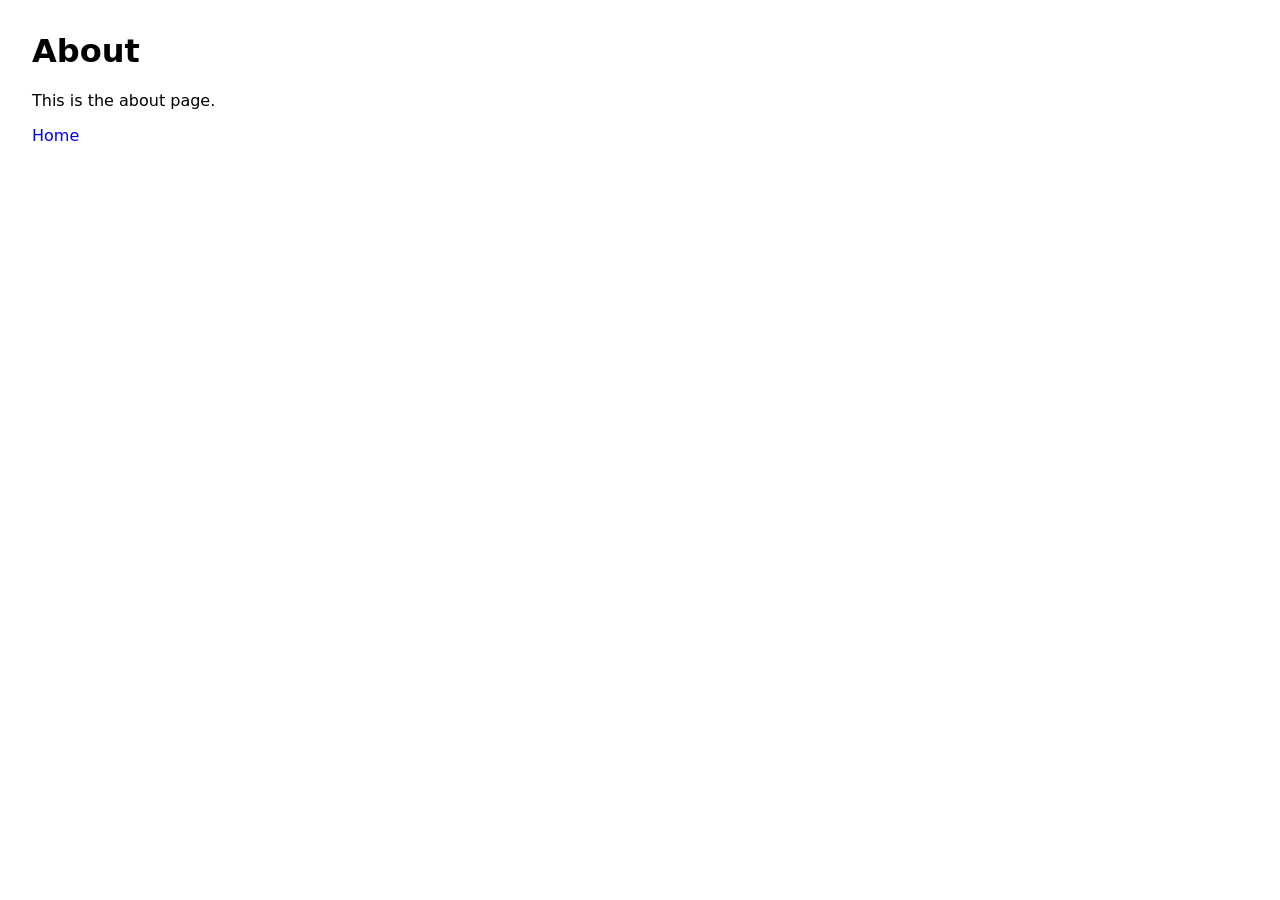
==== index.html @ d458b2a3 "Intialize project with base HTML, CSS, and JS files" ====
<!DOCTYPE html>
<html>
  <head>
    <meta charset="utf-8" />
    <title>About</title>
    <link rel="stylesheet" href="styles.css" />
  </head>
  <body>
    <h1>About</h1>
    <p>This is the about page.</p>
    <a href="index.html">Home</a>
  </body>
</html>
---- styles.css ----
body { font-family: system-ui, sans-serif; margin: 2rem; }
h1 { font-size: 2rem; }
a { text-decoration: none; }
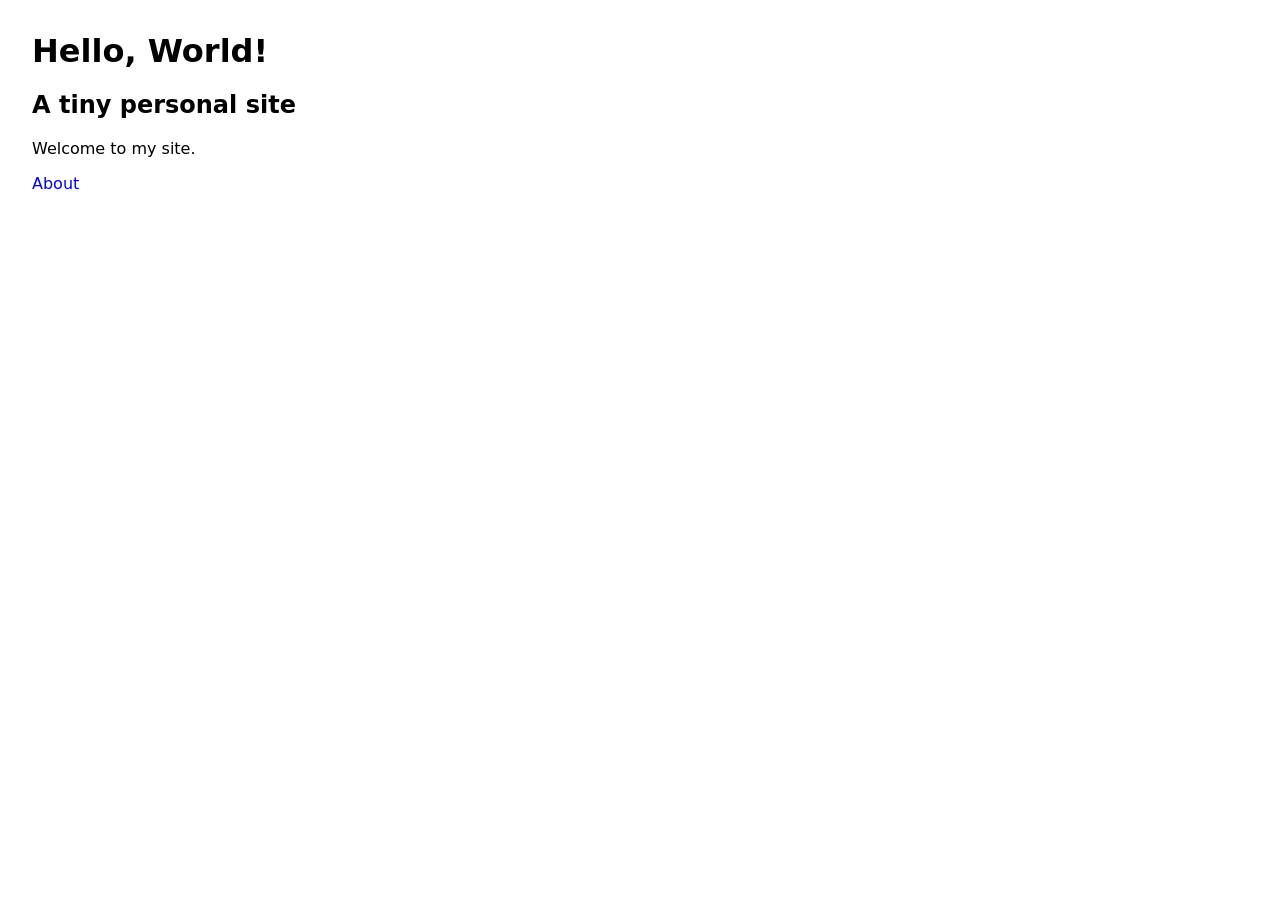
==== commit 472d1018: "Add subtitle to index page" ====
--- a/index.html
+++ b/index.html
@@ -2,12 +2,14 @@
 <html>
   <head>
     <meta charset="utf-8" />
-    <title>About</title>
+    <title>My Site</title>
     <link rel="stylesheet" href="styles.css" />
+    <script defer src="script.js"></script>
   </head>
   <body>
-    <h1>About</h1>
-    <p>This is the about page.</p>
-    <a href="index.html">Home</a>
+    <h1>Hello, World!</h1>
+    <h2>A tiny personal site</h2>
+    <p>Welcome to my site.</p>
+    <a href="about.html">About</a>
   </body>
-</html>
+</html> 
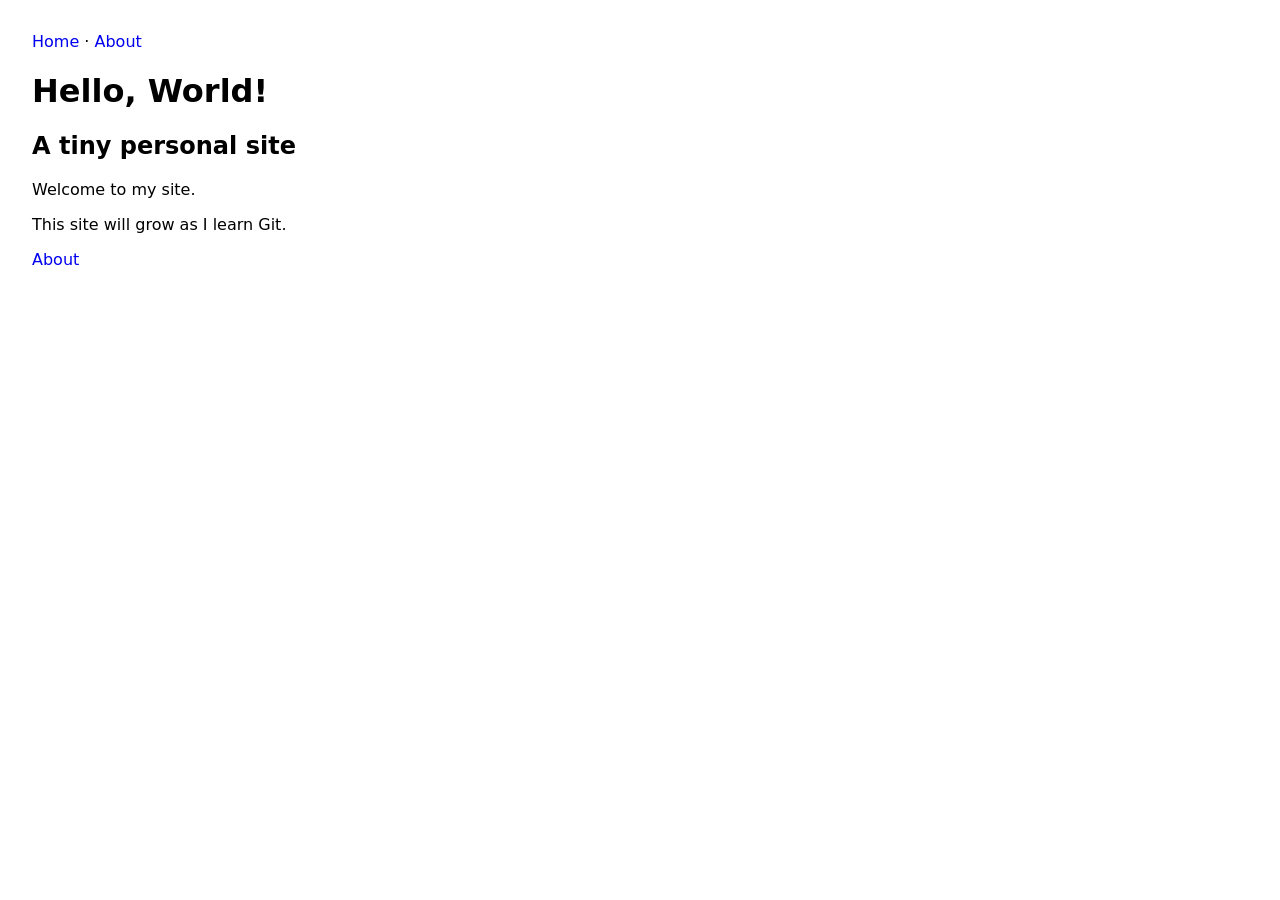
==== commit b35d278b: "Add  learning note to index page" ====
--- a/index.html
+++ b/index.html
@@ -5,11 +5,15 @@
     <title>My Site</title>
     <link rel="stylesheet" href="styles.css" />
     <script defer src="script.js"></script>
+    <nav>
+  <a href="index.html">Home</a> · <a href="about.html">About</a>
+</nav>
   </head>
   <body>
     <h1>Hello, World!</h1>
     <h2>A tiny personal site</h2>
     <p>Welcome to my site.</p>
+    <p>This site will grow as I learn Git.</p>
     <a href="about.html">About</a>
   </body>
 </html> 
--- a/styles.css
+++ b/styles.css
@@ -1,3 +1,4 @@
 body { font-family: system-ui, sans-serif; margin: 2rem; }
 h1 { font-size: 2rem; }
 a { text-decoration: none; }
+a:hover { text-decoration: underline; }
